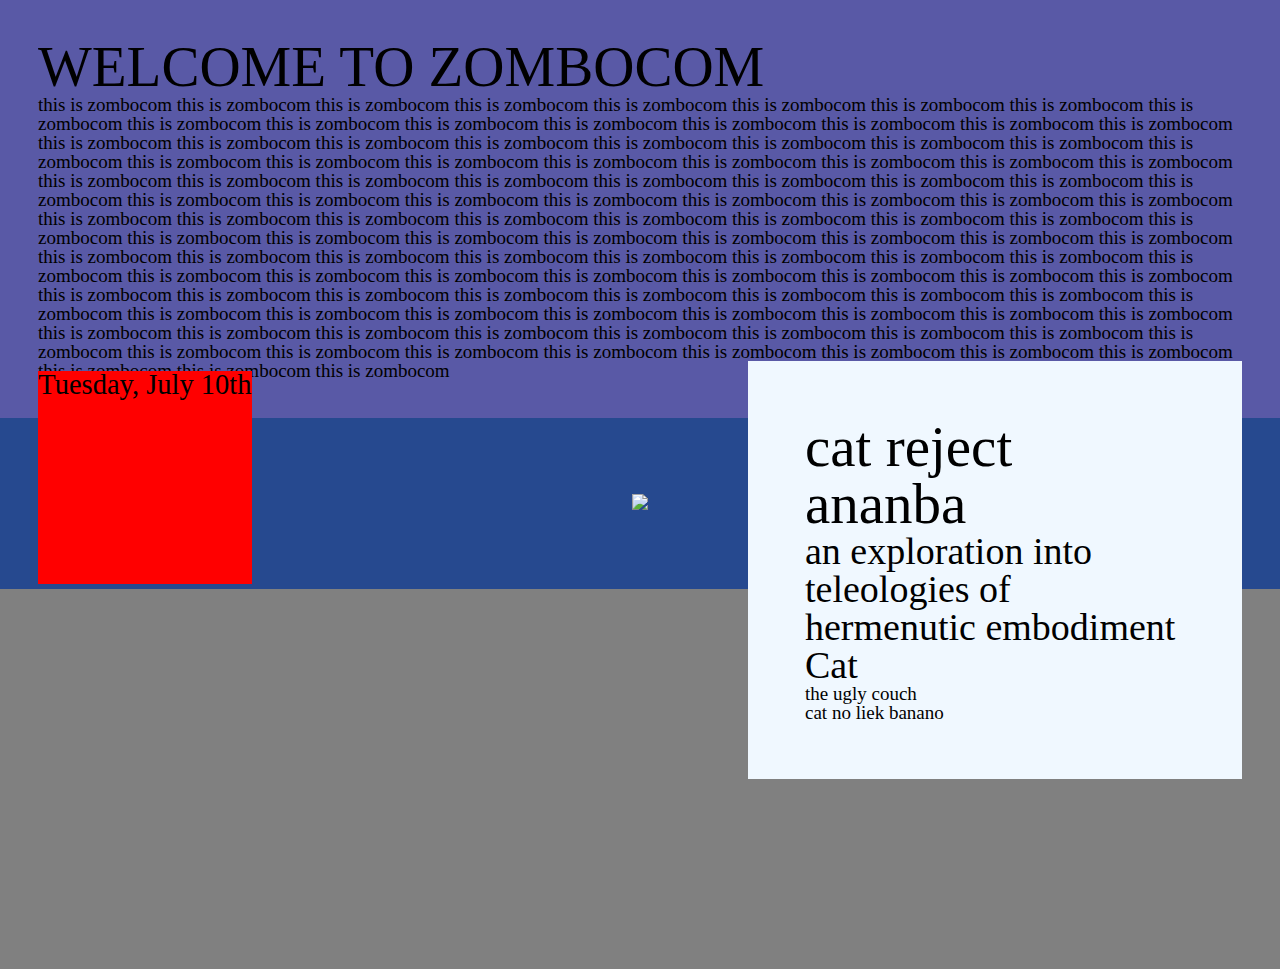
==== boxy-rows/index.html @ 4babadc0 "first pass at boxy rows" ====
<!DOCTYPE html>
<html>
<head>
  <meta charset="utf-8">
  <title>cattes</title>
  <link rel="stylesheet" type="text/css" href="style.css" />
</head>
<body>
<div class="container">
<div class="row">
    <div class="about">
        <h1>WELCOME TO ZOMBOCOM</h1>
        <p>this is zombocom this is zombocom this is zombocom this is zombocom this is
            zombocom this is zombocom this is zombocom this is zombocom this is zombocom
            this is zombocom this is zombocom this is zombocom this is zombocom this is
            zombocom this is zombocom this is zombocom this is zombocom this is zombocom
            this is zombocom this is zombocom this is zombocom this is zombocom this is
            zombocom this is zombocom this is zombocom this is zombocom this is zombocom
            this is zombocom this is zombocom this is zombocom this is zombocom this is
            zombocom this is zombocom this is zombocom this is zombocom this is zombocom
            this is zombocom this is zombocom this is zombocom this is zombocom this is
            zombocom this is zombocom this is zombocom this is zombocom this is zombocom
            this is zombocom this is zombocom this is zombocom this is zombocom this is
            zombocom this is zombocom this is zombocom this is zombocom this is zombocom
            this is zombocom this is zombocom this is zombocom this is zombocom this is
            zombocom this is zombocom this is zombocom this is zombocom this is zombocom
            this is zombocom this is zombocom this is zombocom this is zombocom this is
            zombocom this is zombocom this is zombocom this is zombocom this is zombocom
            this is zombocom this is zombocom this is zombocom this is zombocom this is
            zombocom this is zombocom this is zombocom this is zombocom this is zombocom
            this is zombocom this is zombocom this is zombocom this is zombocom this is
            zombocom this is zombocom this is zombocom this is zombocom this is zombocom
            this is zombocom this is zombocom this is zombocom this is zombocom this is
            zombocom this is zombocom this is zombocom this is zombocom this is zombocom
            this is zombocom this is zombocom this is zombocom this is zombocom this is
            zombocom this is zombocom this is zombocom this is zombocom this is zombocom
            this is zombocom this is zombocom this is zombocom this is zombocom this is
            zombocom this is zombocom this is zombocom this is zombocom this is zombocom
            this is zombocom this is zombocom this is zombocom this is zombocom this is
            zombocom</p>
    </div>
</div>
<div class="row">
    <div class="event">
        <div class="datebox-wrap">
        <div class="datebox">
            <span class="day">Tuesday,</span>
            <span class="month">July</span>
            <span class="date">10th</span>
        </div>
        </div>
        <div class="image">
            <img class="eventimage" src="http://i0.kym-cdn.com/photos/images/newsfeed/001/328/469/2a0.jpg" id="banana">
        </div>
        <div class="info">
            <h1 class="title">cat reject ananba</h1>
            <h2 class="subtitle">an exploration into teleologies of hermenutic embodiment</h2>
            <h2 class="presenter">Cat</h2>
            <p class="location">the ugly couch</p>
            <p class="summary">cat no liek banano</p>
        </div>
  </div>
  </div>
</body>
</html>
---- boxy-rows/style.css ----
@import url("reset.css");

body {
    font-size: 19px;
    background-color: grey;
}

h1 {
    font-size: 3em;
}
h2 {
    font-size: 2em;
}

.row {
    margin:0;
}

.about {
    padding: 2em;
    background-color: rgba(0,0,255,0.3);
}
.event {
    padding: 2em;
    background-color: rgba(0,50,150,0.7);
}

.datebox {
    height: 7.5em;
    width: 7.5em;
    font-size: 1.5em;
    text-align: center;
    background-color: red;
}

.image {
    /* position: relative; */
    margin: auto;
    padding: 2em 0;
    text-align: center;
}

.datebox-wrap {
    overflow: visible;
    height: 2em;
    width: 2em;
    position: relative;
    top: -4.5em;
    float: left;
}

.info {
    background-color: aliceblue;
    padding: 3em;
    max-width: 20em;
    position: relative;
    float: right;
    bottom: 10em;
    right: -5em;
    margin-right: 5em;
}
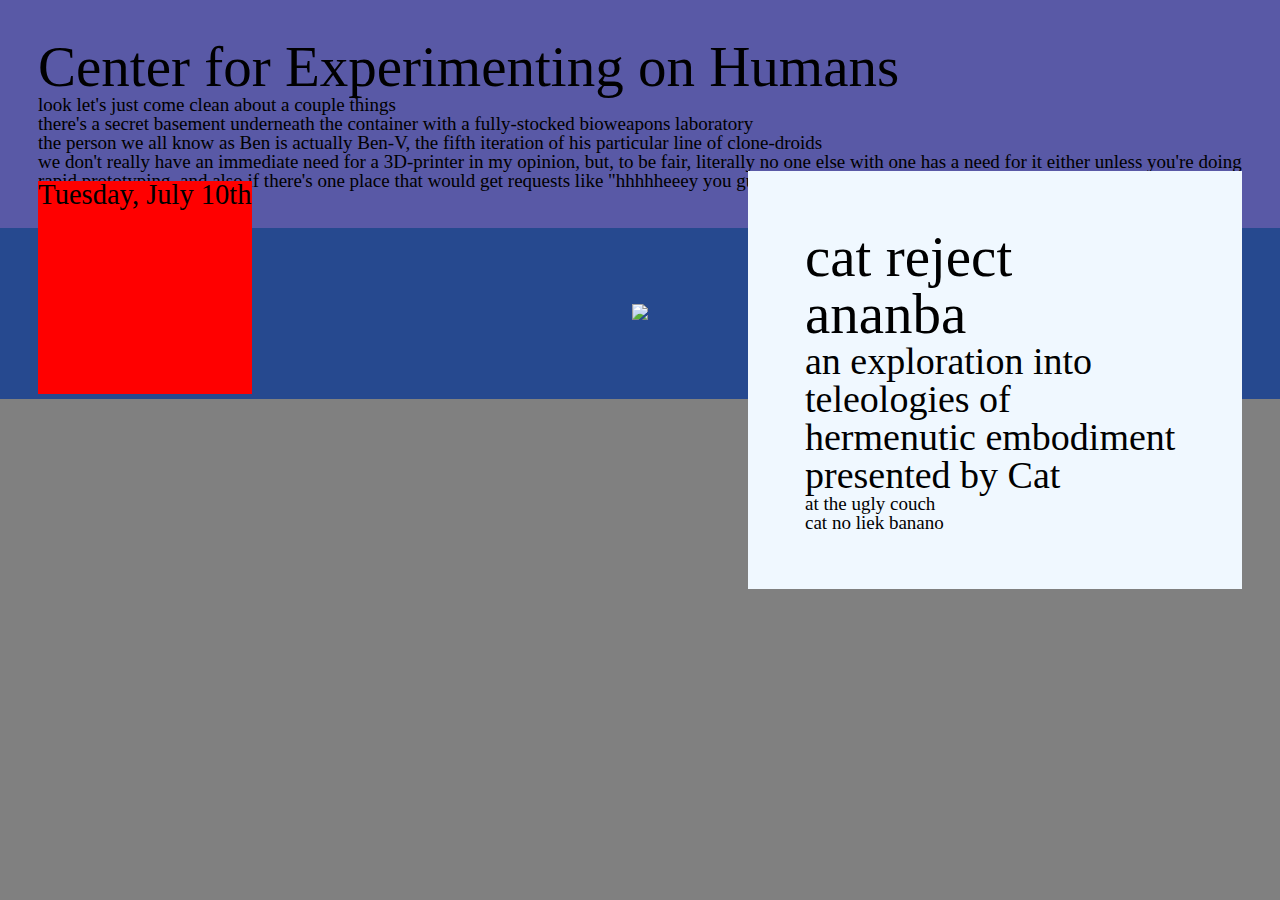
==== commit 153b7b6b: "text changes" ====
--- a/boxy-rows/index.html
+++ b/boxy-rows/index.html
@@ -9,35 +9,20 @@
 <div class="container">
 <div class="row">
     <div class="about">
-        <h1>WELCOME TO ZOMBOCOM</h1>
-        <p>this is zombocom this is zombocom this is zombocom this is zombocom this is
-            zombocom this is zombocom this is zombocom this is zombocom this is zombocom
-            this is zombocom this is zombocom this is zombocom this is zombocom this is
-            zombocom this is zombocom this is zombocom this is zombocom this is zombocom
-            this is zombocom this is zombocom this is zombocom this is zombocom this is
-            zombocom this is zombocom this is zombocom this is zombocom this is zombocom
-            this is zombocom this is zombocom this is zombocom this is zombocom this is
-            zombocom this is zombocom this is zombocom this is zombocom this is zombocom
-            this is zombocom this is zombocom this is zombocom this is zombocom this is
-            zombocom this is zombocom this is zombocom this is zombocom this is zombocom
-            this is zombocom this is zombocom this is zombocom this is zombocom this is
-            zombocom this is zombocom this is zombocom this is zombocom this is zombocom
-            this is zombocom this is zombocom this is zombocom this is zombocom this is
-            zombocom this is zombocom this is zombocom this is zombocom this is zombocom
-            this is zombocom this is zombocom this is zombocom this is zombocom this is
-            zombocom this is zombocom this is zombocom this is zombocom this is zombocom
-            this is zombocom this is zombocom this is zombocom this is zombocom this is
-            zombocom this is zombocom this is zombocom this is zombocom this is zombocom
-            this is zombocom this is zombocom this is zombocom this is zombocom this is
-            zombocom this is zombocom this is zombocom this is zombocom this is zombocom
-            this is zombocom this is zombocom this is zombocom this is zombocom this is
-            zombocom this is zombocom this is zombocom this is zombocom this is zombocom
-            this is zombocom this is zombocom this is zombocom this is zombocom this is
-            zombocom this is zombocom this is zombocom this is zombocom this is zombocom
-            this is zombocom this is zombocom this is zombocom this is zombocom this is
-            zombocom this is zombocom this is zombocom this is zombocom this is zombocom
-            this is zombocom this is zombocom this is zombocom this is zombocom this is
-            zombocom</p>
+        <h1>Center for Experimenting on Humans</h1>
+        <p>look let's just come clean about a couple things
+            <ul> 
+            <li> there's a secret basement underneath the container with a fully-stocked
+                bioweapons laboratory</li>
+            <li>the person we all know as Ben is actually Ben-V, the fifth iteration of
+                his particular line of clone-droids</li>
+            <li>we don't really have an immediate need for a 3D-printer in my opinion, but, to be fair,
+                literally no one else with one has a need for it either unless you're
+                doing rapid prototyping, and also if there's one place that would get
+                requests like "hhhhheeey you guys wouldn't happen to have a 3d printer
+                would ya" it'd be us</li>
+        </ul>
+        </p>
     </div>
 </div>
 <div class="row">
@@ -55,8 +40,8 @@
         <div class="info">
             <h1 class="title">cat reject ananba</h1>
             <h2 class="subtitle">an exploration into teleologies of hermenutic embodiment</h2>
-            <h2 class="presenter">Cat</h2>
-            <p class="location">the ugly couch</p>
+            <h2 class="presenter">presented by Cat</h2>
+            <p class="location">at the ugly couch</p>
             <p class="summary">cat no liek banano</p>
         </div>
   </div>
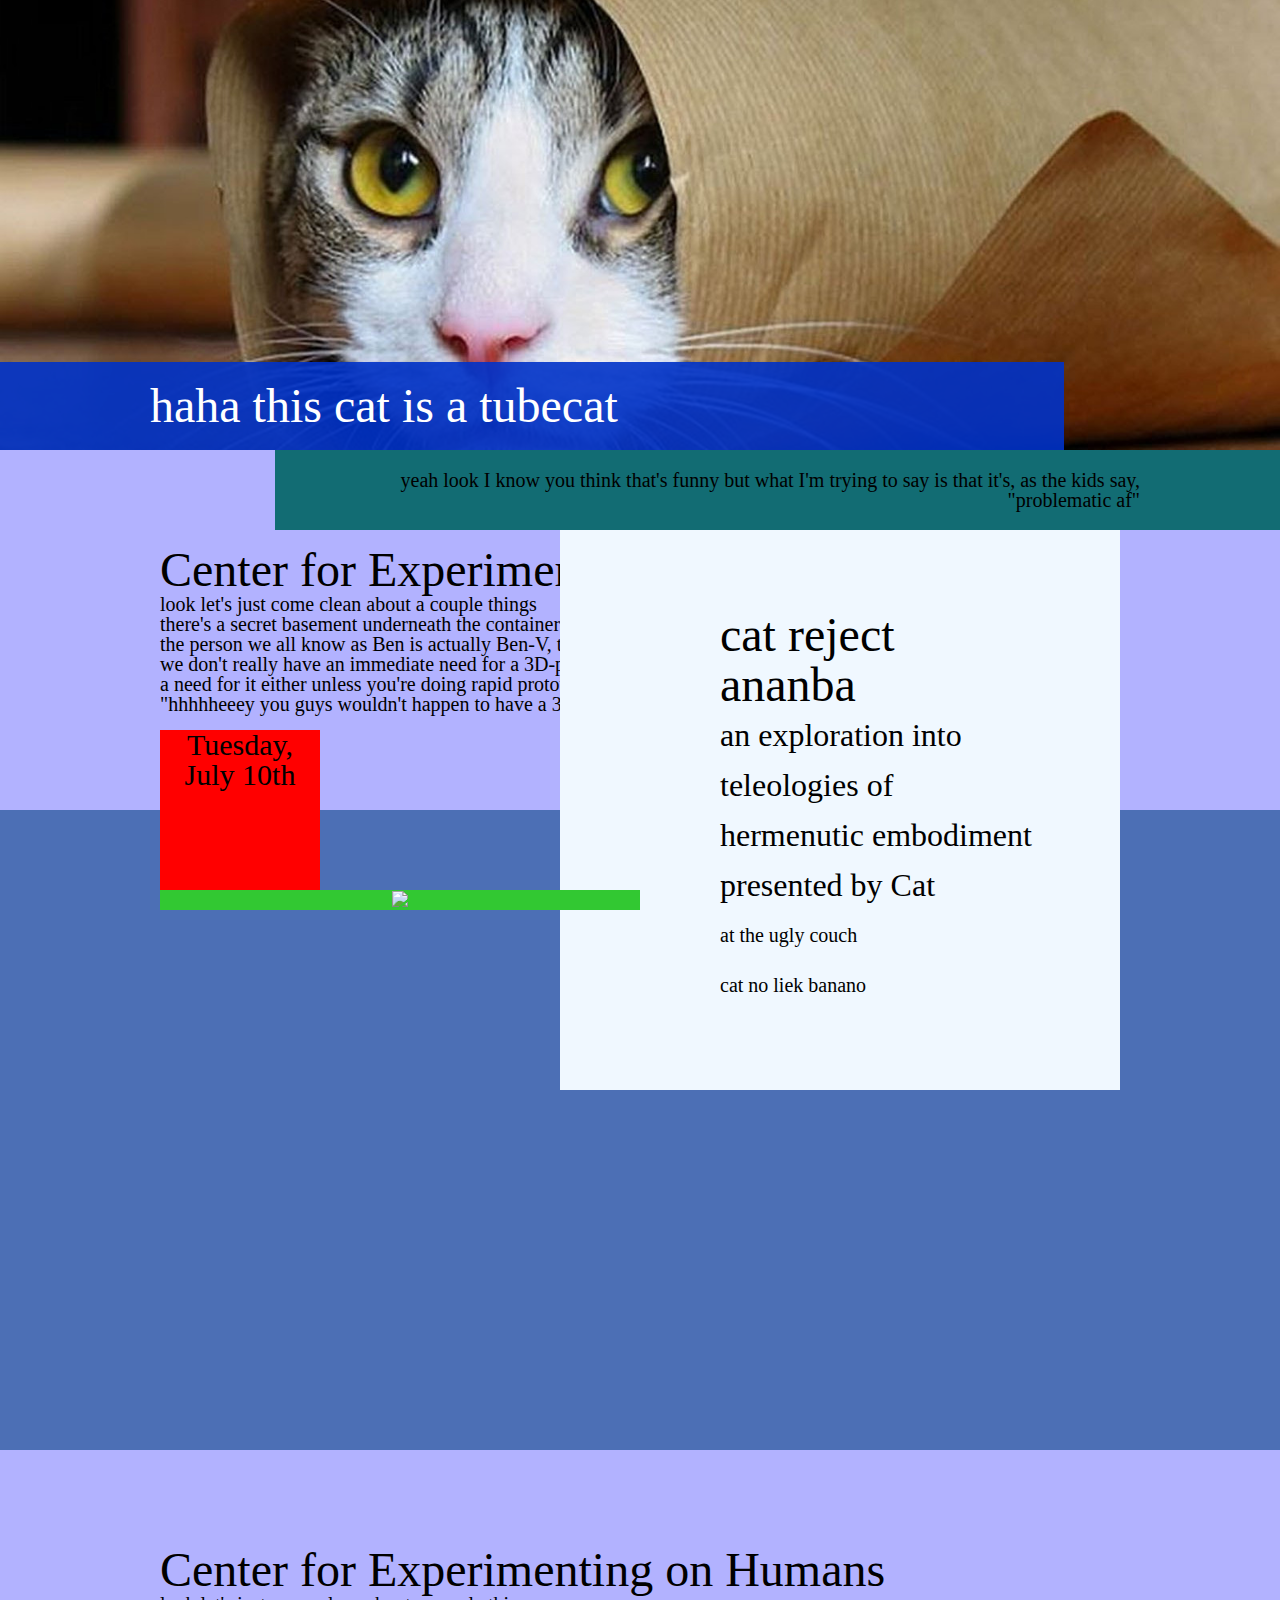
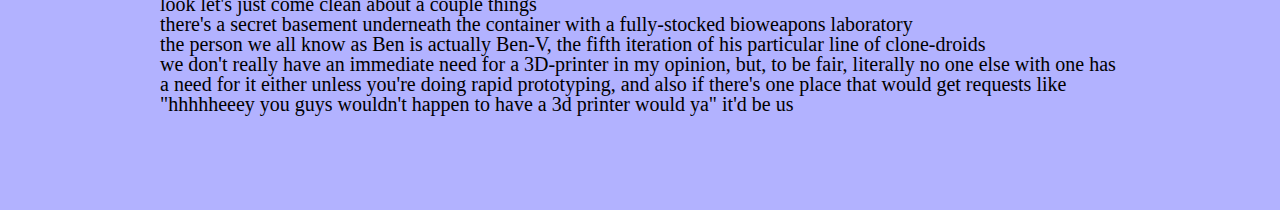
==== commit 77956304: "just some new stuff" ====
--- a/boxy-rows/index.html
+++ b/boxy-rows/index.html
@@ -7,44 +7,87 @@
 </head>
 <body>
 <div class="container">
-<div class="row">
+  <div class="row">
+    <div class="hero-wrap">
+      <div class="hero">
+          <div class="header-wrap">
+              <div class="header">
+              <h1>haha this cat is a tubecat</h1>
+              </div>
+           </div>
+      </div>
+    </div> 
+    <div class="caption">
+               <p>yeah look I know you think that's funny but what I'm trying to say is
+                   that it's, as the kids say, "problematic af"</p>
+           </div>
+
+  </div>
+  <div class="row">
+    <div class="about-wrap">
     <div class="about">
-        <h1>Center for Experimenting on Humans</h1>
+      <h1>Center for Experimenting on Humans</h1>
         <p>look let's just come clean about a couple things
-            <ul> 
-            <li> there's a secret basement underneath the container with a fully-stocked
-                bioweapons laboratory</li>
-            <li>the person we all know as Ben is actually Ben-V, the fifth iteration of
-                his particular line of clone-droids</li>
-            <li>we don't really have an immediate need for a 3D-printer in my opinion, but, to be fair,
-                literally no one else with one has a need for it either unless you're
-                doing rapid prototyping, and also if there's one place that would get
-                requests like "hhhhheeey you guys wouldn't happen to have a 3d printer
+        <ul> 
+          <li>there's a secret basement underneath the container with a fully-stocked
+              bioweapons laboratory</li>
+          <li>the person we all know as Ben is actually Ben-V, the fifth iteration of
+              his particular line of clone-droids</li>
+          <li>we don't really have an immediate need for a 3D-printer in my opinion, but, to be fair,
+              literally no one else with one has a need for it either unless you're
+              doing rapid prototyping, and also if there's one place that would get
+              requests like "hhhhheeey you guys wouldn't happen to have a 3d printer
                 would ya" it'd be us</li>
         </ul>
-        </p>
+      </p>
     </div>
-</div>
-<div class="row">
-    <div class="event">
-        <div class="datebox-wrap">
+    </div>
+  </div>
+  <div class="row">
+    <div class="event-row">
+        <div class="event-wrap">
+      <div class="alignment-wrap">
         <div class="datebox">
-            <span class="day">Tuesday,</span>
-            <span class="month">July</span>
-            <span class="date">10th</span>
-        </div>
+          <span class="day">Tuesday,</span>
+          <span class="month">July</span>
+          <span class="date">10th</span>
         </div>
         <div class="image">
-            <img class="eventimage" src="http://i0.kym-cdn.com/photos/images/newsfeed/001/328/469/2a0.jpg" id="banana">
+          <img class="eventimage" src="http://i0.kym-cdn.com/photos/images/newsfeed/001/328/469/2a0.jpg" id="banana">
         </div>
+      </div>
+      <div class="info-wrap">
         <div class="info">
-            <h1 class="title">cat reject ananba</h1>
-            <h2 class="subtitle">an exploration into teleologies of hermenutic embodiment</h2>
-            <h2 class="presenter">presented by Cat</h2>
-            <p class="location">at the ugly couch</p>
-            <p class="summary">cat no liek banano</p>
+        <h1 class="title">cat reject ananba</h1>
+        <h2 class="subtitle">an exploration into teleologies of hermenutic embodiment</h2>
+        <h2 class="presenter">presented by Cat</h2>
+        <p class="location">at the ugly couch</p>
+        <p class="summary">cat no liek banano</p>
         </div>
+      </div>
   </div>
   </div>
+  </div>
+  <div class="row">
+    <div class="about-wrap">
+    <div class="about">
+      <h1>Center for Experimenting on Humans</h1>
+        <p>look let's just come clean about a couple things
+        <ul> 
+          <li>there's a secret basement underneath the container with a fully-stocked
+              bioweapons laboratory</li>
+          <li>the person we all know as Ben is actually Ben-V, the fifth iteration of
+              his particular line of clone-droids</li>
+          <li>we don't really have an immediate need for a 3D-printer in my opinion, but, to be fair,
+              literally no one else with one has a need for it either unless you're
+              doing rapid prototyping, and also if there's one place that would get
+              requests like "hhhhheeey you guys wouldn't happen to have a 3d printer
+                would ya" it'd be us</li>
+        </ul>
+      </p>
+    </div>
+    </div>
+  </div>
+</div>
 </body>
 </html>
--- a/boxy-rows/style.css
+++ b/boxy-rows/style.css
@@ -1,61 +1,117 @@
 @import url("reset.css");
 
 body {
-    font-size: 19px;
-    background-color: grey;
+    font-size: 20px;
 }
 
 h1 {
-    font-size: 3em;
+    font-size: 3rem;
 }
 h2 {
-    font-size: 2em;
+    font-size: 2rem;
 }
 
 .row {
     margin:0;
 }
 
-.about {
-    padding: 2em;
+.about-wrap {
     background-color: rgba(0,0,255,0.3);
 }
-.event {
-    padding: 2em;
+.about {
+    padding: 6rem 2rem 6rem 2rem;
+    width: 960px;
+    margin: auto;
+}
+.event-row {
     background-color: rgba(0,50,150,0.7);
 }
 
-.datebox {
-    height: 7.5em;
-    width: 7.5em;
+.event-wrap {
+    width: 960px;
+    height: 640px;
+    margin: auto;
+    padding: 0 60px;
+    /*background-color: rgb(200, 100, 0)*/;
+}
+
+.event-wrap .alignment-wrap {
+/*    background-color: rgb(10, 255, 10);*/
+    position: relative;
+    top: -80px;
+    z-index: 1;
+}
+.event-wrap .datebox {
+    height: 160px;
+    width: 160px;
     font-size: 1.5em;
     text-align: center;
     background-color: red;
 }
 
-.image {
+.event-wrap .image {
     /* position: relative; */
-    margin: auto;
-    padding: 2em 0;
     text-align: center;
+    width: 480px;
+    z-index: 0;
+    background-color: rgb(50, 200, 50);
+}
+.event-wrap .image > img {
+    max-width: 100%;
 }
 
-.datebox-wrap {
-    overflow: visible;
-    height: 2em;
-    width: 2em;
+.event-wrap .info-wrap {
+    background-color: aliceblue;
     position: relative;
-    top: -4.5em;
-    float: left;
+    width: 480px;
+    padding: 80px 0 80px 80px;
+    left: 400px;
+    top: -460px;
+    margin-bottom: -460px;
 }
 
-.info {
-    background-color: aliceblue;
-    padding: 3em;
-    max-width: 20em;
-    position: relative;
+.event-wrap .info {
+    margin-left: 80px;
+    margin-right: 80px;
+    line-height: 2.5em;
+}
+
+/*************
+.hero > img {
+    width: 100%
+}
+
+.narrow-hero > img {
+    width: 1080px;
+    margin: auto;
+}
+*/
+.hero {
+    background-image: url(hiding-cat-1600.jpg);
+    height: 50vh;
+    background-size: cover;
+    background-position-y: center;
+    display: flex;
+    align-items: flex-end;
+}
+.header-wrap {
+    background-color: rgba(0,50,200,0.9);
+    width: 80%;
+    color: white;
+    text-align: right;
+    padding: 1em;
+}
+.header {
+    margin-left: calc(50vw - 510px);
+    text-align: left;
+}
+
+.caption {↲
     float: right;
-    bottom: 10em;
-    right: -5em;
-    margin-right: 5em;
-}
+    background-color: rgba(0,100,100,0.9);
+    padding: 20px;
+    text-align: right;
+    max-width: 66%;
+    padding-right: calc(50vw - 500px);
+    float:right;
+}↲
